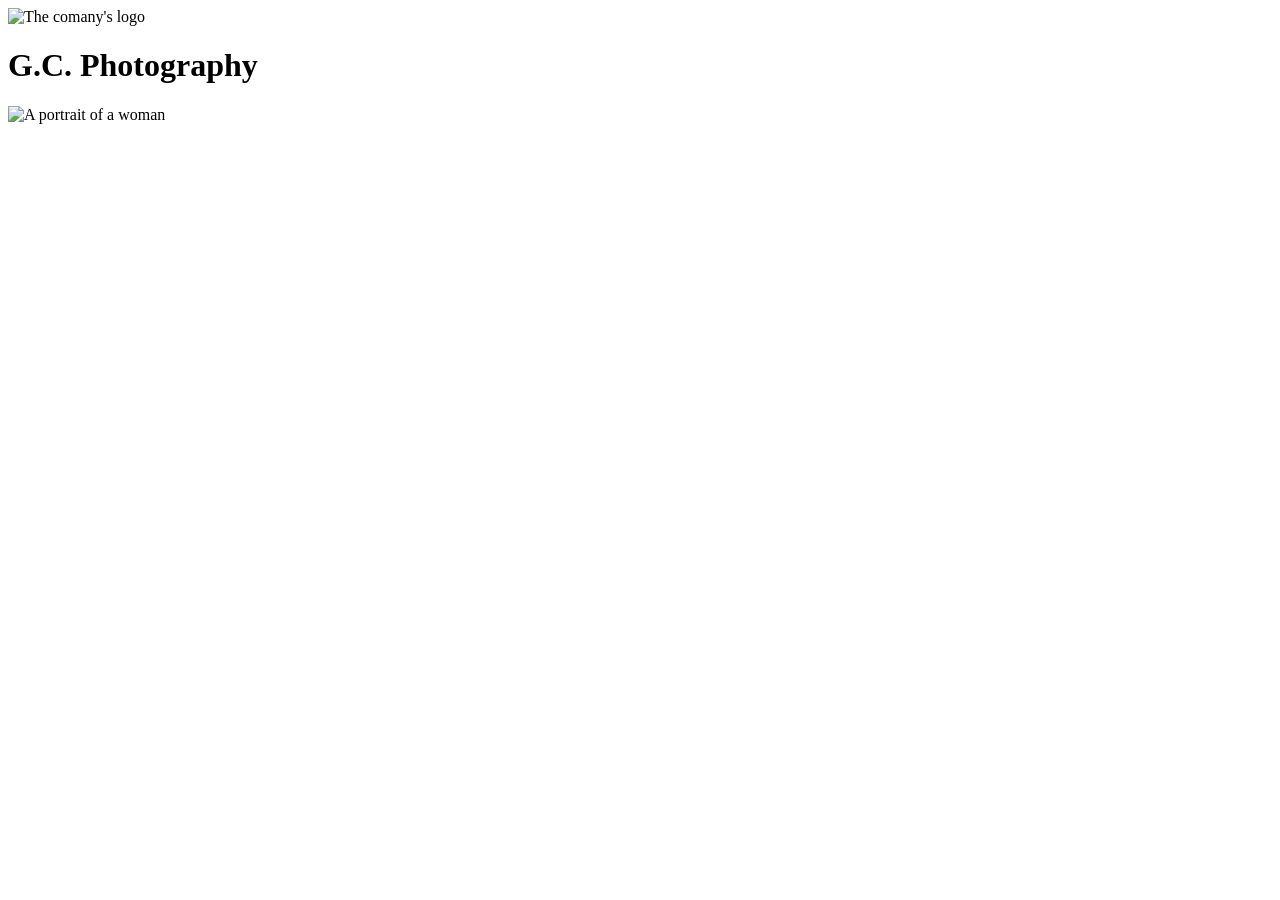
==== static/index.html @ af49f6de "Begin redesign" ====
<!DOCTYPE html>
<html lang="en">

<head>
	<meta charset="UTF-8">
	<meta name="viewport" content="width=device-width, initial-scale=1">
	<title>G.C. Photography</title>
	<link href="/styles.css" rel="stylesheet">
</head>

<body>
	<!-- Content -->
	<div class="stretched-height">
		<div id="home-page-content" class="vbox centered-cross stretched-height no-select">
			<div class="hbox centered-cross box-spacing-sm align-start fade">
				<img src="/resources/logo.svg" alt="The comany's logo" width="32" height="32">
				<h1 class="font-size-m">G.C. Photography</h1>
			</div>
			<!-- <div class="vbox centered-main align-start stretched-height box-spacing-l"> -->
			<!---->
			<!-- 	<div id="quotes-container" class="vbox box-spacing-sm space-85 padding-sm"> -->
			<!-- 		<p class="fade t-align-end delayed delay_0 font-size-m">"Those moments that -->
			<!-- 			often -->
			<!-- 			times get overlooked"</p> -->
			<!-- 		<div class="flex-one margin-sm"></div> -->
			<!-- 		<p class="fade t-align-start margin-sm delayed delay_075 font-size-m"> -->
			<!-- 			"I -->
			<!-- 			want to -->
			<!-- 			capture -->
			<!-- 			<strong>those</strong> moments" -->
			<!-- 		</p> -->
			<!-- 		<div class="flex-one margin-sm"></div> -->
			<!-- 		<p class="fade t-align-start delayed delay1_5 font-size-m">"And to do that, -->
			<!-- 			I only -->
			<!-- 			ask one thing...let me -->
			<!-- 			into -->
			<!-- 			your world even if for just -->
			<!-- 			a brief -->
			<!-- 			moment."</p> -->
			<!-- 	</div> -->
			<!---->
			<!-- 	<div id="indicator" class="hbox centered-cross box-spacing-m align-end flex-one"> -->
			<!-- 		<h2 id="indicator-text" class="fade-in-text font-size-xl font-weight-n">Welcome!</h2> -->
			<!-- 		<div class="vbox box-spacing-sm"> -->
			<!-- 			<svg id="indicator-active" width="15" height="15" -->
			<!-- 				xmlns="http://www.w3.org/2000/svg"> -->
			<!-- 				<ellipse cx="7.5" cy="7.5" rx="7.5" ry="7.5" /> -->
			<!-- 			</svg> -->
			<!-- 			<svg class="collapsible" width="15" height="15" fill="none" stroke="black" -->
			<!-- 				xmlns="http://www.w3.org/2000/svg"> -->
			<!-- 				<ellipse cx="7.5" cy="7.5" rx="7.5" ry="7.5" /> -->
			<!-- 			</svg> -->
			<!-- 			<svg class="collapsible" width="15" height="15" fill="none" stroke="black" -->
			<!-- 				xmlns="http://www.w3.org/2000/svg"> -->
			<!-- 				<ellipse cx="7.5" cy="7.5" rx="7.5" ry="7.5" /> -->
			<!-- 			</svg> -->
			<!-- 		</div> -->
			<!-- 	</div> -->
			<!---->
			<!-- </div> -->

			<!-- Image -->
			<img id="welcome-img" class="flexbox-res-img fade add-fade-out" src="/resources/main.webp"
				alt="A portrait of a woman">

		</div>
	</div>
	<script src="/index.js">
	</script>
</body>

</html>
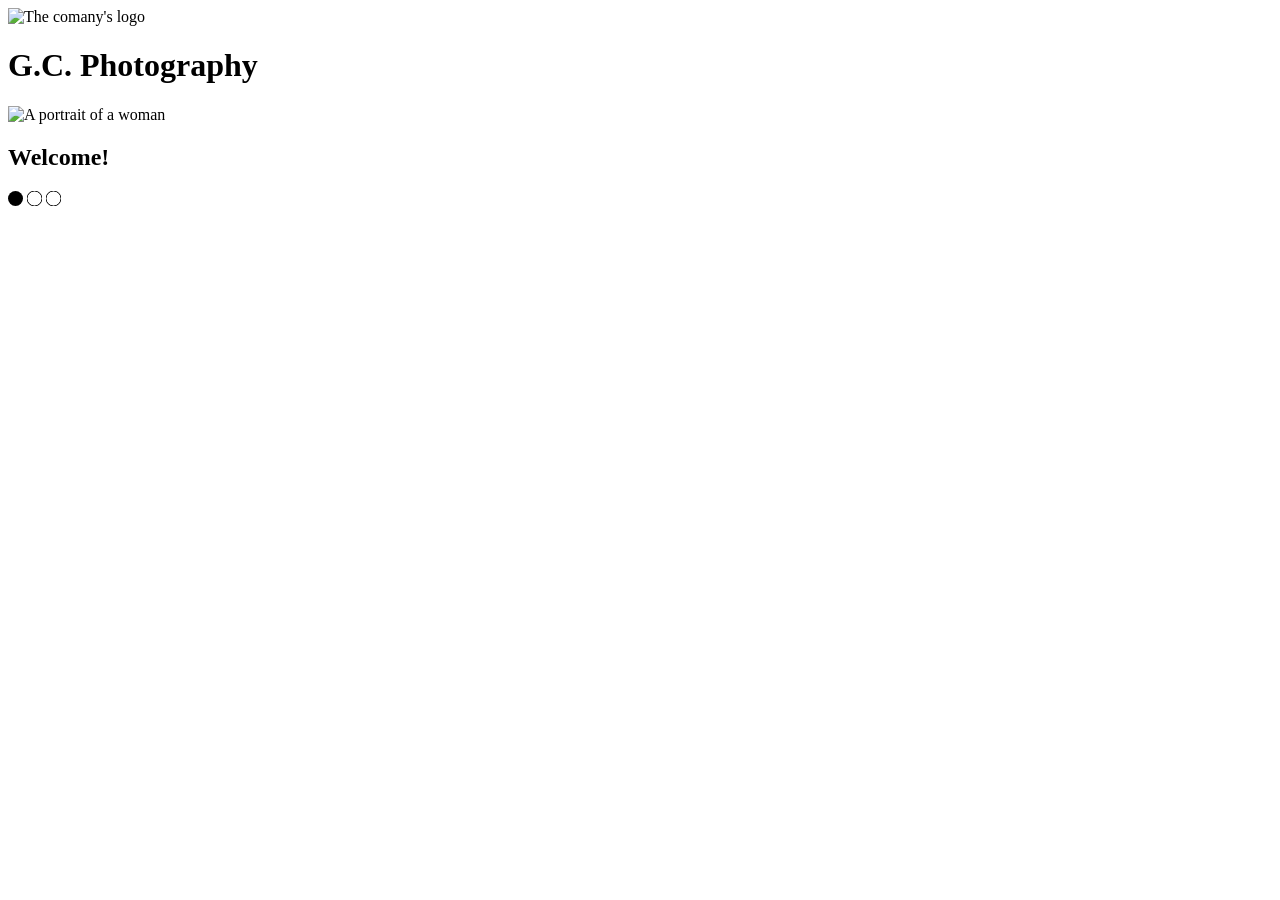
==== commit 07c60552: "Begin redesign on "Welcome" page" ====
--- a/static/index.html
+++ b/static/index.html
@@ -16,8 +16,12 @@
 				<img src="/resources/logo.svg" alt="The comany's logo" width="32" height="32">
 				<h1 class="font-size-m">G.C. Photography</h1>
 			</div>
+
+			<!-- Image -->
+			<img id="welcome-img" class="flexbox-res-img fade add-fade-out" src="/resources/main.webp"
+				alt="A portrait of a woman">
+
 			<!-- <div class="vbox centered-main align-start stretched-height box-spacing-l"> -->
-			<!---->
 			<!-- 	<div id="quotes-container" class="vbox box-spacing-sm space-85 padding-sm"> -->
 			<!-- 		<p class="fade t-align-end delayed delay_0 font-size-m">"Those moments that -->
 			<!-- 			often -->
@@ -39,29 +43,26 @@
 			<!-- 			moment."</p> -->
 			<!-- 	</div> -->
 			<!---->
-			<!-- 	<div id="indicator" class="hbox centered-cross box-spacing-m align-end flex-one"> -->
-			<!-- 		<h2 id="indicator-text" class="fade-in-text font-size-xl font-weight-n">Welcome!</h2> -->
-			<!-- 		<div class="vbox box-spacing-sm"> -->
-			<!-- 			<svg id="indicator-active" width="15" height="15" -->
-			<!-- 				xmlns="http://www.w3.org/2000/svg"> -->
-			<!-- 				<ellipse cx="7.5" cy="7.5" rx="7.5" ry="7.5" /> -->
-			<!-- 			</svg> -->
-			<!-- 			<svg class="collapsible" width="15" height="15" fill="none" stroke="black" -->
-			<!-- 				xmlns="http://www.w3.org/2000/svg"> -->
-			<!-- 				<ellipse cx="7.5" cy="7.5" rx="7.5" ry="7.5" /> -->
-			<!-- 			</svg> -->
-			<!-- 			<svg class="collapsible" width="15" height="15" fill="none" stroke="black" -->
-			<!-- 				xmlns="http://www.w3.org/2000/svg"> -->
-			<!-- 				<ellipse cx="7.5" cy="7.5" rx="7.5" ry="7.5" /> -->
-			<!-- 			</svg> -->
-			<!-- 		</div> -->
-			<!-- 	</div> -->
 			<!---->
 			<!-- </div> -->
 
-			<!-- Image -->
-			<img id="welcome-img" class="flexbox-res-img fade add-fade-out" src="/resources/main.webp"
-				alt="A portrait of a woman">
+			<div id="indicator" class="hbox centered-cross box-spacing-m align-end flex-one">
+				<h2 id="indicator-text" class="fade-in-text font-size-xl font-weight-n">Welcome!</h2>
+				<div class="vbox box-spacing-sm">
+					<svg id="indicator-active" width="15" height="15"
+						xmlns="http://www.w3.org/2000/svg">
+						<ellipse cx="7.5" cy="7.5" rx="7.5" ry="7.5" />
+					</svg>
+					<svg class="collapsible" width="15" height="15" fill="none" stroke="black"
+						xmlns="http://www.w3.org/2000/svg">
+						<ellipse cx="7.5" cy="7.5" rx="7.5" ry="7.5" />
+					</svg>
+					<svg class="collapsible" width="15" height="15" fill="none" stroke="black"
+						xmlns="http://www.w3.org/2000/svg">
+						<ellipse cx="7.5" cy="7.5" rx="7.5" ry="7.5" />
+					</svg>
+				</div>
+			</div>
 
 		</div>
 	</div>
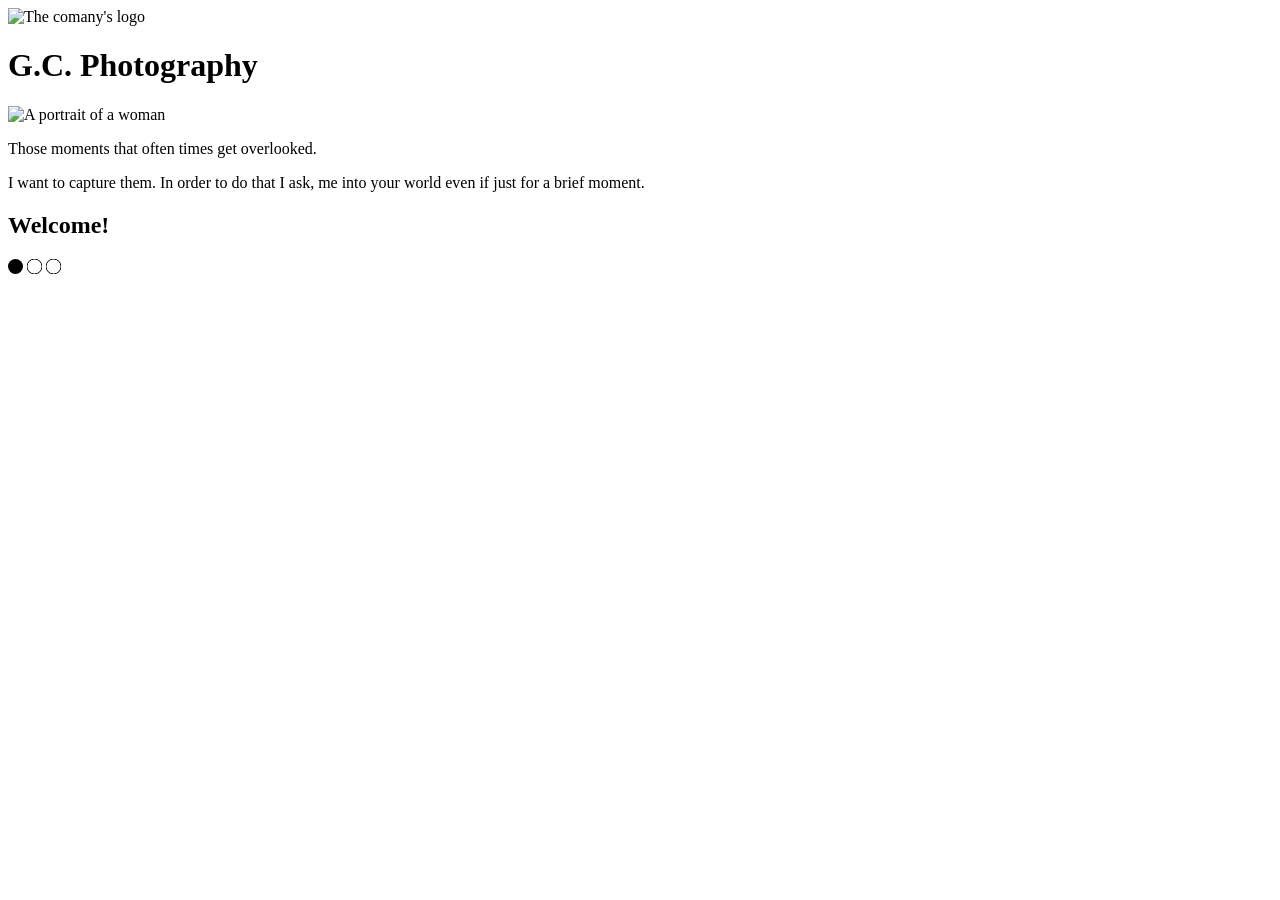
==== commit f6a838ec: "Finish "Welcome" page redesign" ====
--- a/static/index.html
+++ b/static/index.html
@@ -18,35 +18,22 @@
 			</div>
 
 			<!-- Image -->
-			<img id="welcome-img" class="flexbox-res-img fade add-fade-out" src="/resources/main.webp"
-				alt="A portrait of a woman">
+			<img id="welcome-img" class="flexbox-res-img fade add-fade-out pos-rel"
+				src="/resources/main.webp" alt="A portrait of a woman">
 
-			<!-- <div class="vbox centered-main align-start stretched-height box-spacing-l"> -->
-			<!-- 	<div id="quotes-container" class="vbox box-spacing-sm space-85 padding-sm"> -->
-			<!-- 		<p class="fade t-align-end delayed delay_0 font-size-m">"Those moments that -->
-			<!-- 			often -->
-			<!-- 			times get overlooked"</p> -->
-			<!-- 		<div class="flex-one margin-sm"></div> -->
-			<!-- 		<p class="fade t-align-start margin-sm delayed delay_075 font-size-m"> -->
-			<!-- 			"I -->
-			<!-- 			want to -->
-			<!-- 			capture -->
-			<!-- 			<strong>those</strong> moments" -->
-			<!-- 		</p> -->
-			<!-- 		<div class="flex-one margin-sm"></div> -->
-			<!-- 		<p class="fade t-align-start delayed delay1_5 font-size-m">"And to do that, -->
-			<!-- 			I only -->
-			<!-- 			ask one thing...let me -->
-			<!-- 			into -->
-			<!-- 			your world even if for just -->
-			<!-- 			a brief -->
-			<!-- 			moment."</p> -->
-			<!-- 	</div> -->
-			<!---->
-			<!---->
-			<!-- </div> -->
+			<div id="scale-welcome-text" class="vbox">
+				<p class="fade delayed delay1_5 center-txt">Those moments that often times
+					get
+					overlooked.</p>
+				<p class="fade delayed delay1_5 center-txt">
+					I
+					want to capture them. In order to do that I ask, me into your world even if just
+					for a
+					brief moment.
+				</p>
+			</div>
 
-			<div id="indicator" class="hbox centered-cross box-spacing-m align-end flex-one">
+			<div id="indicator" class="hbox centered-cross box-spacing-m align-end flex-one margin-sm">
 				<h2 id="indicator-text" class="fade-in-text font-size-xl font-weight-n">Welcome!</h2>
 				<div class="vbox box-spacing-sm">
 					<svg id="indicator-active" width="15" height="15"
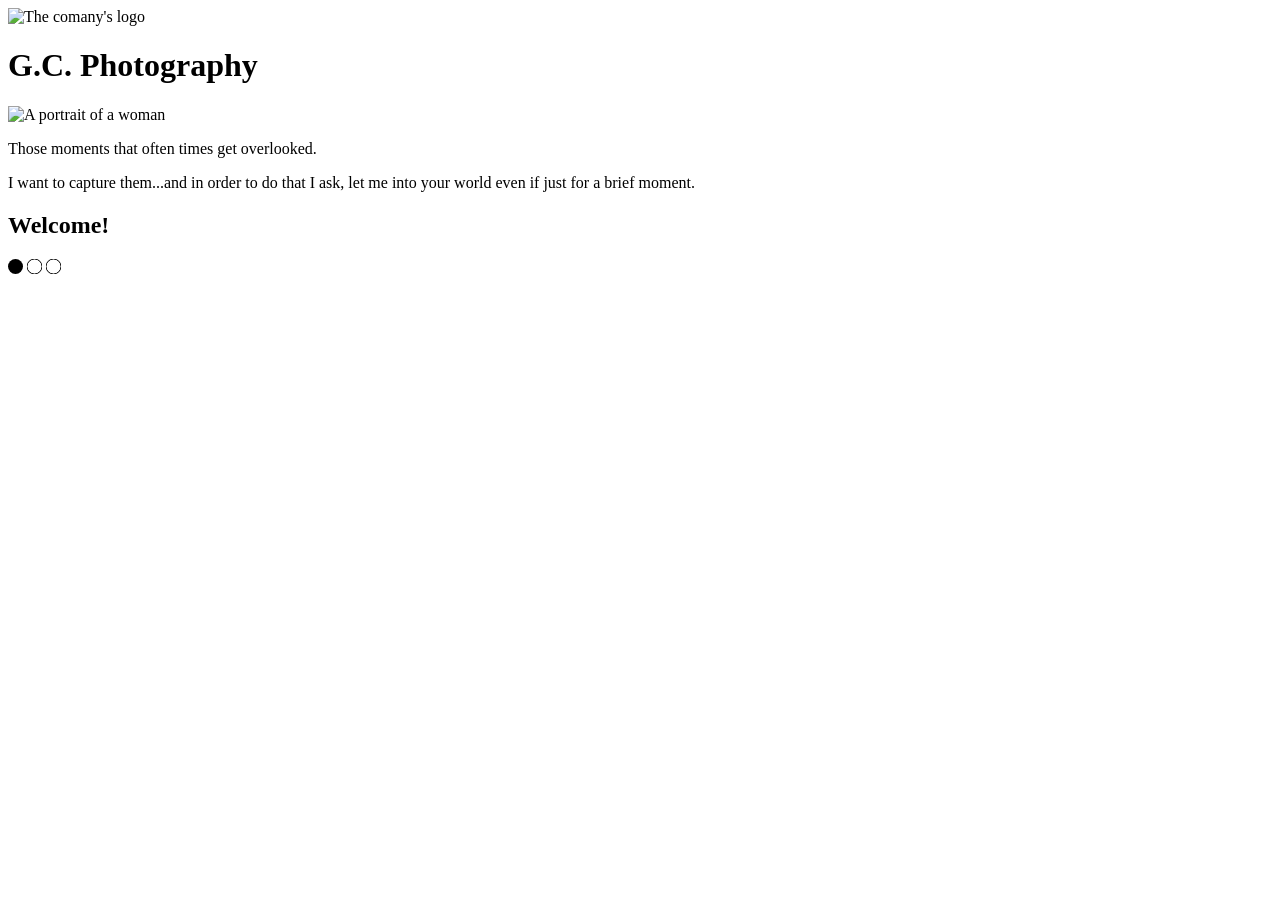
==== commit 044daa5c: "Finish "Albums" page cover animations" ====
--- a/static/index.html
+++ b/static/index.html
@@ -10,31 +10,36 @@
 
 <body>
 	<!-- Content -->
-	<div class="stretched-height">
+	<div class="stretched-height margin-bt-sm">
 		<div id="home-page-content" class="vbox centered-cross stretched-height no-select">
 			<div class="hbox centered-cross box-spacing-sm align-start fade">
 				<img src="/resources/logo.svg" alt="The comany's logo" width="32" height="32">
-				<h1 class="font-size-m">G.C. Photography</h1>
+				<h1 class="font-size-m no-select">G.C. Photography</h1>
 			</div>
 
 			<!-- Image -->
-			<img id="welcome-img" class="flexbox-res-img fade add-fade-out pos-rel"
-				src="/resources/main.webp" alt="A portrait of a woman">
+			<img id="welcome-img" class="flexbox-res-img fade add-fade-out" src="/resources/main.webp"
+				alt="A portrait of a woman">
 
-			<div id="scale-welcome-text" class="vbox">
-				<p class="fade delayed delay1_5 center-txt">Those moments that often times
+			<!-- "Caption" -->
+			<div id="scale-welcome-text" class="vbox center-txt margin-m">
+				<p class="fade delayed delay1_5">Those moments that often times
 					get
 					overlooked.</p>
-				<p class="fade delayed delay1_5 center-txt">
+				<p class="fade delayed delay1_5">
 					I
-					want to capture them. In order to do that I ask, me into your world even if just
+					want to capture them...and in order to do that I ask, let me into your world
+					even if
+					just
 					for a
 					brief moment.
 				</p>
 			</div>
 
-			<div id="indicator" class="hbox centered-cross box-spacing-m align-end flex-one margin-sm">
-				<h2 id="indicator-text" class="fade-in-text font-size-xl font-weight-n">Welcome!</h2>
+			<!-- Indicator -->
+			<div id="indicator" class="hbox centered-cross box-spacing-m align-end flex-one">
+				<h2 id="indicator-text" class="fade-in-text font-size-xl font-weight-n no-select">
+					Welcome!</h2>
 				<div class="vbox box-spacing-sm">
 					<svg id="indicator-active" width="15" height="15"
 						xmlns="http://www.w3.org/2000/svg">
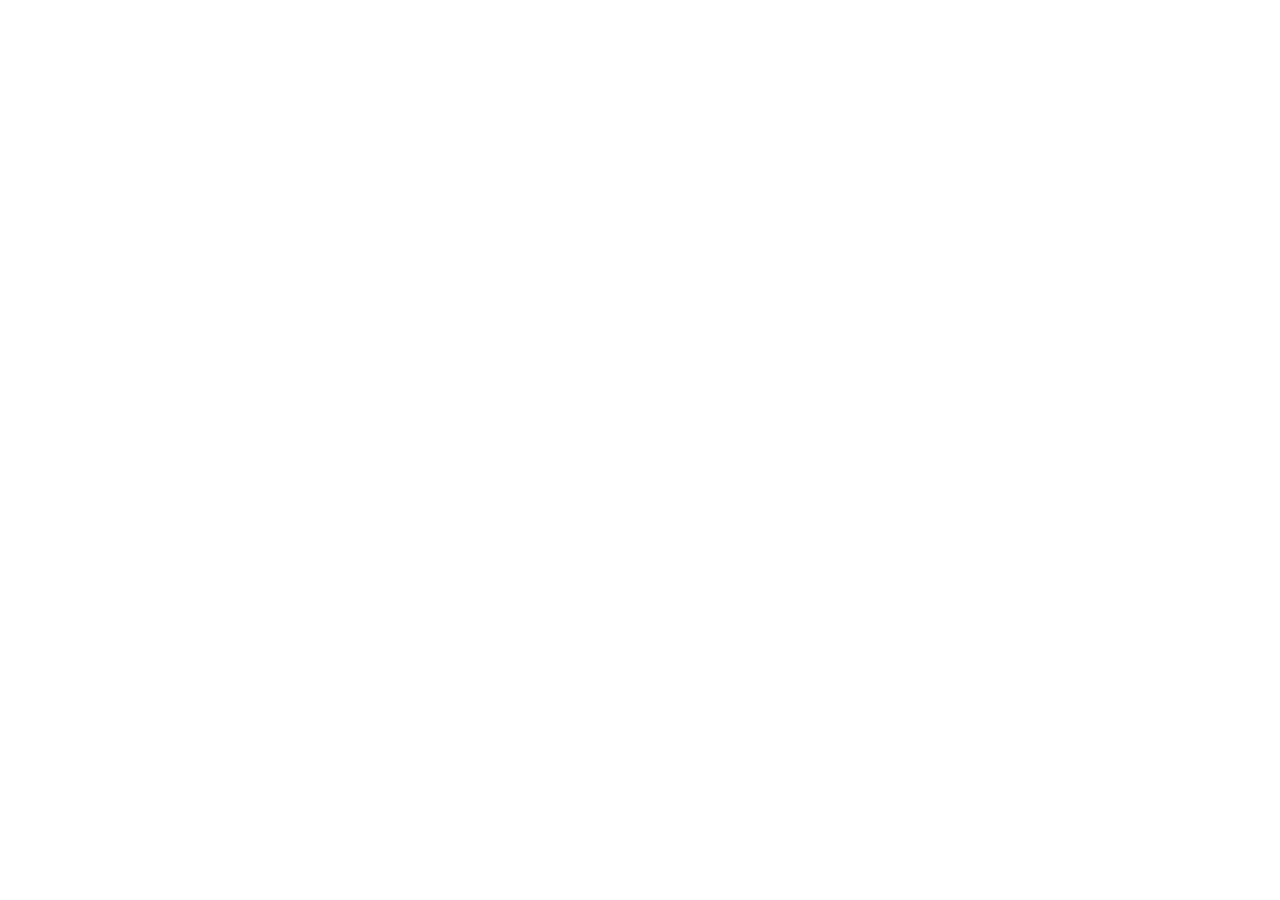
==== commit 1783d700: "Finish "Welcome" page redesign" ====
--- a/static/index.html
+++ b/static/index.html
@@ -9,55 +9,6 @@
 </head>
 
 <body>
-	<!-- Content -->
-	<div class="stretched-height margin-bt-sm">
-		<div id="home-page-content" class="vbox centered-cross stretched-height no-select">
-			<div class="hbox centered-cross box-spacing-sm align-start fade">
-				<img src="/resources/logo.svg" alt="The comany's logo" width="32" height="32">
-				<h1 class="font-size-m no-select">G.C. Photography</h1>
-			</div>
-
-			<!-- Image -->
-			<img id="welcome-img" class="flexbox-res-img fade add-fade-out" src="/resources/main.webp"
-				alt="A portrait of a woman">
-
-			<!-- "Caption" -->
-			<div id="scale-welcome-text" class="vbox center-txt margin-m">
-				<p class="fade delayed delay1_5">Those moments that often times
-					get
-					overlooked.</p>
-				<p class="fade delayed delay1_5">
-					I
-					want to capture them...and in order to do that I ask, let me into your world
-					even if
-					just
-					for a
-					brief moment.
-				</p>
-			</div>
-
-			<!-- Indicator -->
-			<div id="indicator" class="hbox centered-cross box-spacing-m align-end flex-one">
-				<h2 id="indicator-text" class="fade-in-text font-size-xl font-weight-n no-select">
-					Welcome!</h2>
-				<div class="vbox box-spacing-sm">
-					<svg id="indicator-active" width="15" height="15"
-						xmlns="http://www.w3.org/2000/svg">
-						<ellipse cx="7.5" cy="7.5" rx="7.5" ry="7.5" />
-					</svg>
-					<svg class="collapsible" width="15" height="15" fill="none" stroke="black"
-						xmlns="http://www.w3.org/2000/svg">
-						<ellipse cx="7.5" cy="7.5" rx="7.5" ry="7.5" />
-					</svg>
-					<svg class="collapsible" width="15" height="15" fill="none" stroke="black"
-						xmlns="http://www.w3.org/2000/svg">
-						<ellipse cx="7.5" cy="7.5" rx="7.5" ry="7.5" />
-					</svg>
-				</div>
-			</div>
-
-		</div>
-	</div>
 	<script src="/index.js">
 	</script>
 </body>
